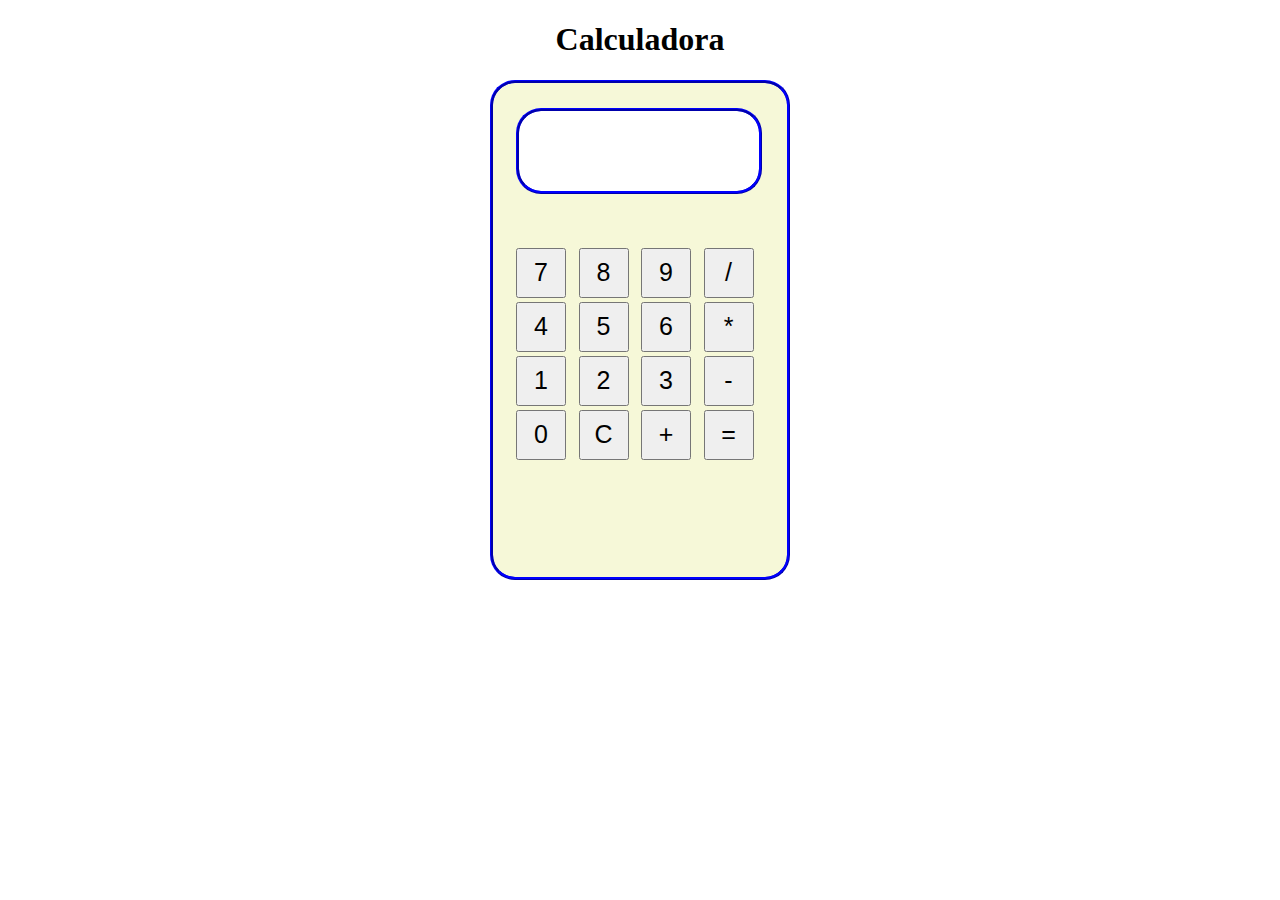
==== Calculadora/index.html @ 9a1b1f5b "Add files via upload" ====
<!DOCTYPE html>
<html lang="es">
<head>
    <meta charset="UTF-8">
    <meta http-equiv="X-UA-Compatible" content="IE=edge">
    <meta name="viewport" content="width=device-width, initial-scale=1.0">
    <title>Calculadora</title>
    <link rel="stylesheet" type="text/css" href="css/estilos.css">
</head>
<body>
    <table class ="calculadora">
        <tr><h1><center>Calculadora</center></h1></tr>
    <tr>
        <td colspan="4"><span id = "resultado"></span></td>
    </tr>
    <tr>
        <td><button id="siete">7</button></td>
        <td><button id="ocho">8</button></td>
        <td><button id="nueve">9</button></td>
        <td><button id="division">/</button></td>
    </tr>
    <tr>
        <td><button id="cuatro">4</button></td>
        <td><button id="cinco">5</button></td>
        <td><button id="seis">6</button></td>
        <td><button id="multiplicacion">*</button></td>
    </tr>
    <tr>
        <td><button id="uno">1</button></td>
        <td><button id="dos">2</button></td>
        <td><button id="tres">3</button></td>
        <td><button id="resta">-</button></td>
    </tr>
    <tr>
        <td><button id="cero">0</button></td>
        <td><button id="borrar">C</button></td>
        <td><button id="suma">+</button></td>
        <td><button id="igual">=</button></td>
    </tr>

    </table>

    <script src=" js/index.js"></script>
</body>
</html>
---- Calculadora/css/estilos.css ----
/*aspectos generales: bordes y color de fondo de calculadora*/ 
.calculadora { 
    display: block;
    margin: 0 auto;
    padding: 20px;
    border: 3px blue ridge; 
    width: 300px;
    height: 500px;
    text-align: center;
    background-color: #f6f8d8; 
    border-radius: 25px;
}
/*botones normales: anchura y margen*/ 
.calculadora td button { 
    display: block;
    width: 50px;
    height: 50px; 
    font-size: 25px;
    padding: 0;
     
}
/*pantalla de visualización: bordes, posición, color de fondo, estilo letra.*/ 					 
#resultado{ 
    display: block;
    border: 3px blue ridge;
    
    font-size: 40px;
    margin-bottom: 50px;
    width: 240px; 
    height: 80px;
    background-color: white;  
    border-radius: 25px;
    overflow-y: scroll;
    
}
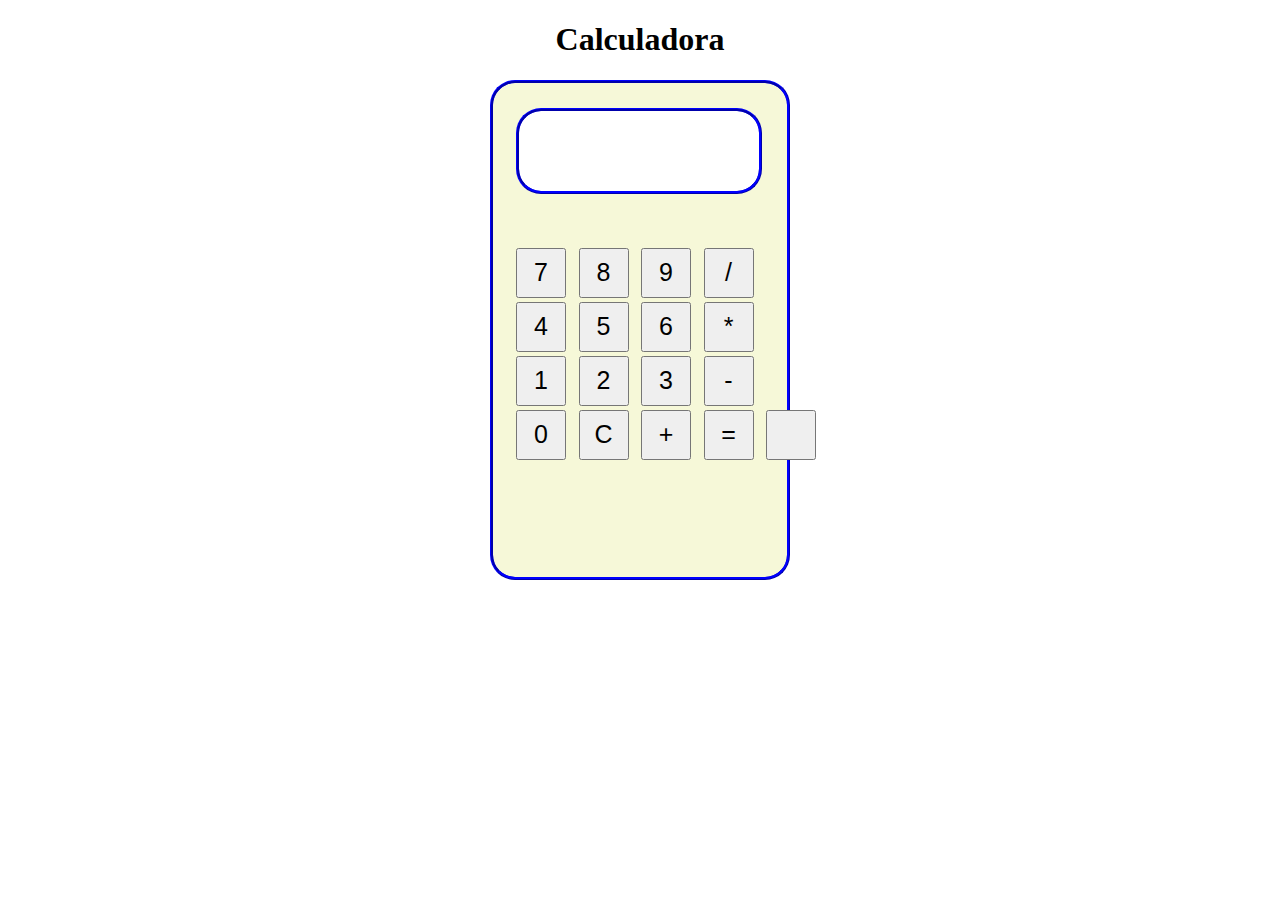
==== commit 81acff52: "breve cambio" ====
--- a/Calculadora/index.html
+++ b/Calculadora/index.html
@@ -36,6 +36,7 @@
         <td><button id="borrar">C</button></td>
         <td><button id="suma">+</button></td>
         <td><button id="igual">=</button></td>
+        <td><button id="igual"></button></td>
     </tr>
 
     </table>
